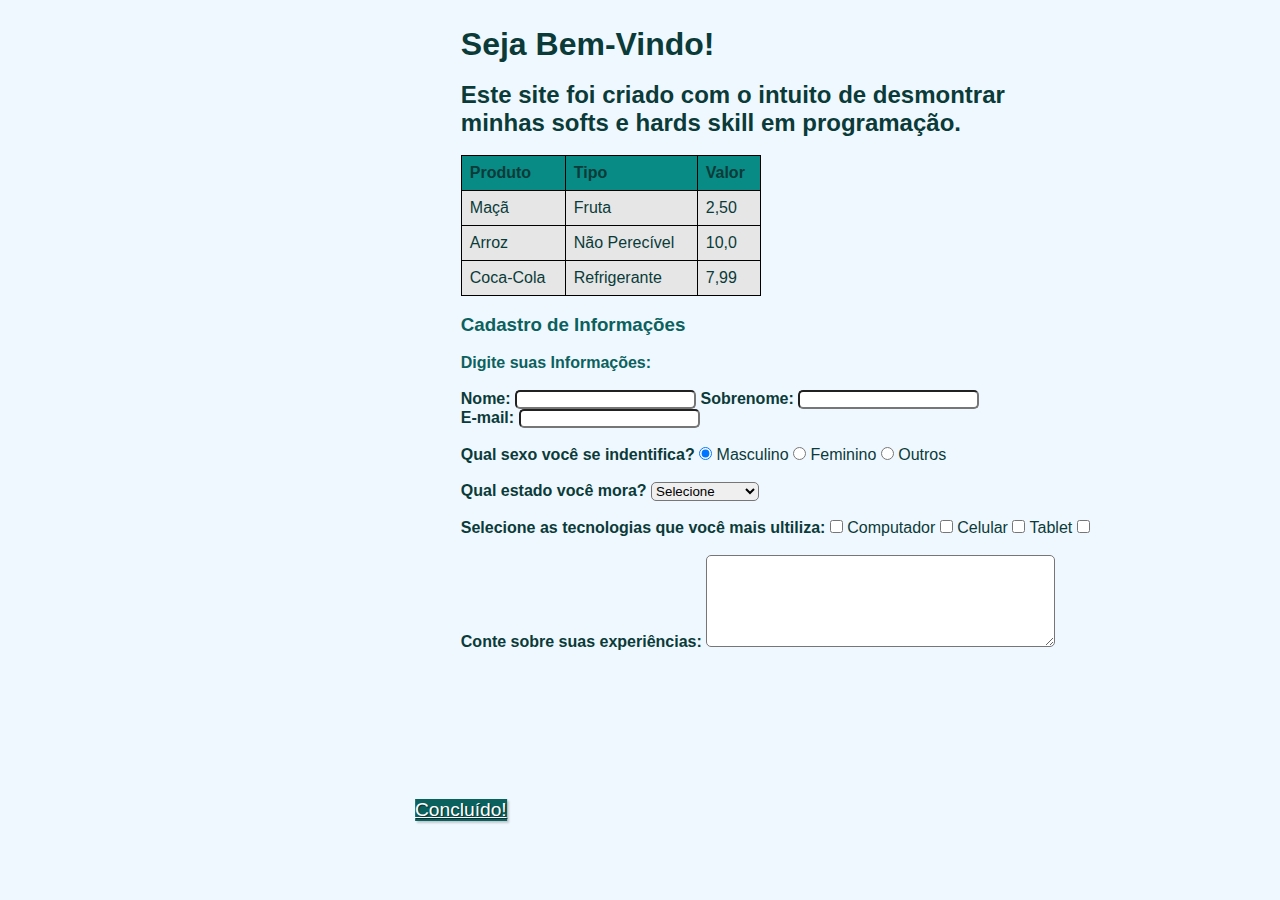
==== index.html @ 1040ad70 "feat: Site de Testes" ====
<!DOCTYPE html>
<html lang="en">
<head>
    <meta charset="UTF-8">
    <meta name="viewport" content="width=device-width, initial-scale=1.0">
    <link rel="stylesheet" type="text/css" href="Estilo.css" media="screen">
    <title>Site de Desenvolvimento</title>
    <style>
        body{
            font-family: Arial, Helvetica, sans-serif;

        }
        table{
            width: 300px;
            border-collapse: collapse;
        }
        tr.linha{
            background-color: #088A85;
        }
        td{
            border: 1px solid black;
            padding: 8px;
        }
        td.coluna{
         background-color: #E6E6E6;
        }

    </style>
</head>
<body>
    <script src="App.js"></script>
    <h1>Seja Bem-Vindo!</h1> 
    <br>
    <h2>Este site foi criado com o intuito de desmontrar
        <p> minhas softs e hards skill em programação.</p></h2>
        <br>
    <table>
        <tr class="linha">
        <td><strong>Produto</strong></td>
        <td><strong>Tipo</strong></td>
        <td><strong>Valor</strong></td>
        </tr>
        <tr>
            <td class="coluna">Maçã</td>
            <td class="coluna">Fruta</td>
            <td class="coluna">2,50</td>
        </tr>
        <tr>
            <td class="coluna">Arroz</td>
            <td class="coluna">Não Perecível</td>
            <td class="coluna">10,0</tr>
        </tr>
        <tr>
            <td class="coluna">Coca-Cola</td>
            <td class="coluna">Refrigerante</td>
            <td class="coluna">7,99</td>
        </tr>
    </table>
    <br>
    <div>
        <h3 id="titulo">Cadastro de Informações</h3>
        <br>
        <p id="subtitulo"><strong>Digite suas Informações:</strong></p>
        <br>
    </div>
    <form>
        <fieldset class="grupo">
            <div>
                <label for="nome"><strong>Nome:</strong></label>
                <input type="text" name="nome" id="nome" required>
                <label for="sobrenome"><strong>Sobrenome:</strong></label>
                    <input type="text" name="sobrenome" id="sobrenome" required>
            </div>
        </fieldset>
        <div class-="campo">
            <label for="email"><strong>E-mail:</strong></label>
            <input type="email" nome="email" id="email" required>
        </div>
        <br>
        <div>
            <label><strong>Qual sexo você se indentifica?</strong></label>
            <input type="radio" name="sexo" value="masculino" checked> Masculino
            <label>
                <input type="radio" name="sexo" value="feminino"> Feminino
            </label>
            <label>
                <input type="radio" name="sexo" value="outros"> Outros
            </label>
        </div>
        <br>
        <div class-="campo">
            <label for="estado"><strong>Qual estado você mora?</strong></label>
            <select id="estado">
                <option selected disabled value="">Selecione</option>
                <option>São Paulo</option>
                <option>Rio de Janeiro</option>
                <option>Minas Gerais</option>
                <option>Mato Grosso</option>
                <option>Curitiba</option>
            </select>
        </div>
        <br>
        <fieldset class="grupo">
            <div id="check">
                <label><strong>Selecione as tecnologias que você mais ultiliza:</strong></label>
                <input type="checkbox" name="tecnologia1" id="tecnologia1" value="Computador">
                <label for="tecnologia1">Computador</label>
                <input type="checkbox" name="tecnologia2" id="tecnologia2" value="Celular">
                <label for="tecnologia2">Celular</label>
                <input type="checkbox" name="tecnologia3" id="tecnologia3" value="Tablet">
                <label for="tecnologia3">Tablet</label>
                <input type="checkbox" name="tecnologia4" id="tecnologia4" value="">
            </div>
        </fieldset>
        <div>
            <br>
            <label><strong>Conte sobre suas experiências:</strong></label>
            <textarea name="texto" id="texto" cols="30" rows="6" style="width: 26em;"></textarea>
        </div>

        <a href="segundo.html" class="btn" id="btn">Concluído!</a>

    </form>
</body>
</html>
---- Estilo.css ----
*{
    margin:0;
    padding: 0;
}

#titulo{
    font-family: sans-serif;
    color:#0B615E;
    margin left: 10%;
}

#subtitulo{
    font-family: sans-serif;
    color:#0B615E;
    margin left: 10%;
}

fieldset{
    border:0;

}

body{
    background-color:#F0F8FF;
    font-family: sans-serif;
    font-size: 1em;
    color:#0B3B39;
    margin-left: 36%;
    margin-top: 2%;
    justify-content: center;
}

input,select,textarea,button{
  border-radius: 5px;
}

.campo{
    margin-bottom: 1em;
}

.campo label{
    margin-bottom: 0.2em;
    color:#0B615E;
    display: block;
}
fieldset.grupo .campo{
    float: left;
    margin-right: 1em;
}
.campo input[type="text"], .campo input[type="email"], .campo select , .campo textarea{
    padding: 2em;
    border: 1px solid#0B615E;
    box-shadow: 2px 2px 2px rgb(0,0,0,0.2);
    display: block;
}
.campo select option{
    padding-right: 1em;
}

.campo input:focus, .campo select:focus, .campo textarea:focus{
    background-color:#F0F8FF;
} 
.btn{
    font-size: 1.2em;
    background-color:#0B615E;
    border: 0;
    margin-bottom: 1em;
    color:#FFFFFF;
    padding: 0.2em,0.6em;
    box-shadow: 2px 2px 2px rgb(0,0,0,0.2);
    text-shadow: 1px 1px 1px rgb(0,0,0,0.5);
    position: absolute;
    top:90%;
    left: 50$;
    margin-right: -50%;
    transform: translate(-50%,-50%);

}

.btn:hover{
    background-color: #FFFFFF;
    box-shadow: inset 2px 2px 2px rgb(0,0,0,0.2);
    text-shadow: none;
}

.check{
    display: inline-block;
}
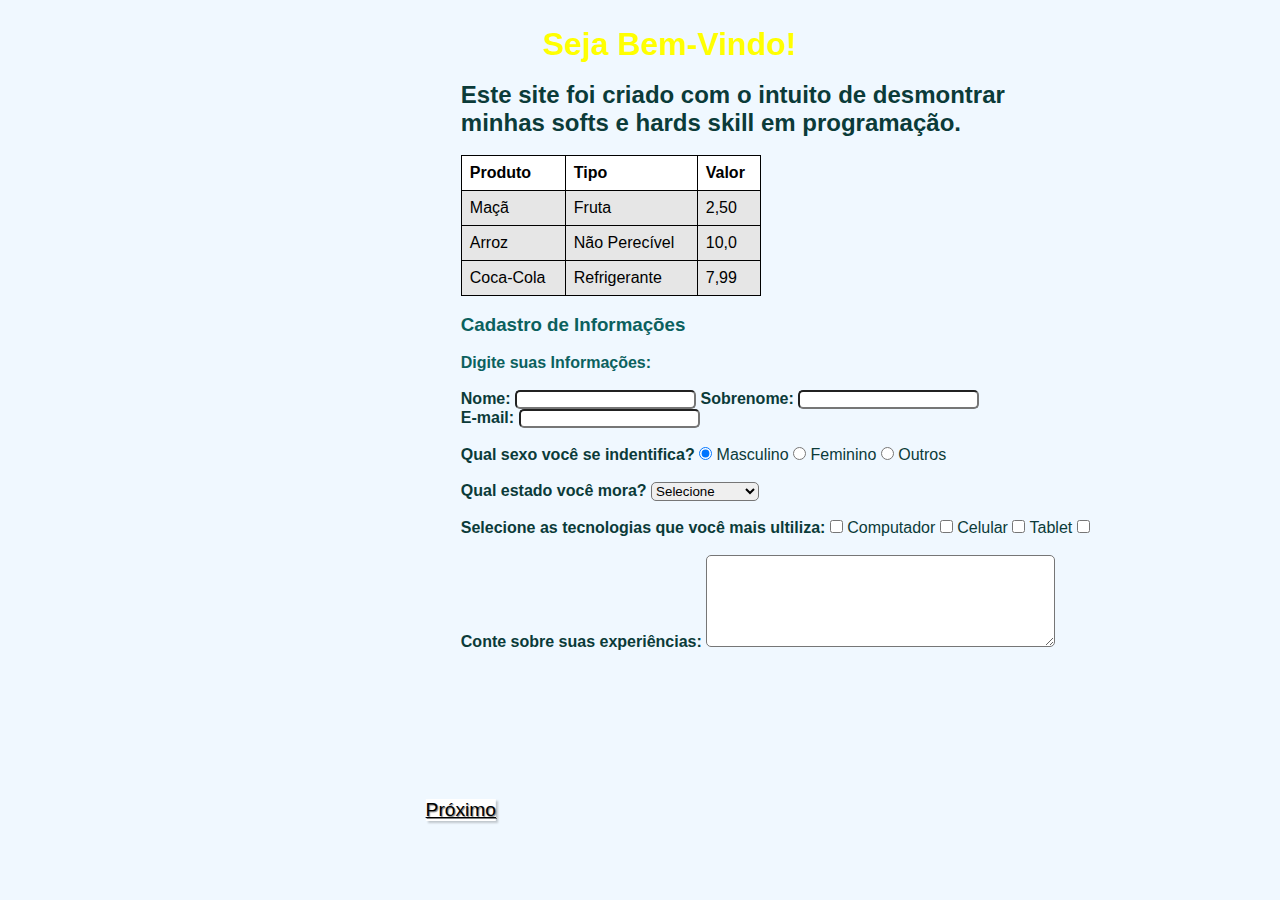
==== commit 73b48483: "feat: Alterações" ====
--- a/index.html
+++ b/index.html
@@ -15,14 +15,17 @@
             border-collapse: collapse;
         }
         tr.linha{
-            background-color: #088A85;
+            background-color: white;
+            color:black;
         }
         td{
             border: 1px solid black;
             padding: 8px;
+            color:black;
         }
         td.coluna{
          background-color: #E6E6E6;
+         color:black;
         }
 
     </style>
@@ -118,7 +121,7 @@
             <textarea name="texto" id="texto" cols="30" rows="6" style="width: 26em;"></textarea>
         </div>
 
-        <a href="segundo.html" class="btn" id="btn">Concluído!</a>
+        <a href="segundo.html" class="btn" id="btn">Próximo</a>
 
     </form>
 </body>
--- a/Estilo.css
+++ b/Estilo.css
@@ -49,7 +49,7 @@
 }
 .campo input[type="text"], .campo input[type="email"], .campo select , .campo textarea{
     padding: 2em;
-    border: 1px solid#0B615E;
+    border: 1px white;
     box-shadow: 2px 2px 2px rgb(0,0,0,0.2);
     display: block;
 }
@@ -62,10 +62,10 @@
 } 
 .btn{
     font-size: 1.2em;
-    background-color:#0B615E;
+    background-color:white;
     border: 0;
     margin-bottom: 1em;
-    color:#FFFFFF;
+    color:black;
     padding: 0.2em,0.6em;
     box-shadow: 2px 2px 2px rgb(0,0,0,0.2);
     text-shadow: 1px 1px 1px rgb(0,0,0,0.5);
@@ -86,3 +86,8 @@
 .check{
     display: inline-block;
 }
+
+h1{
+    color:yellow;
+    margin-left: 10%;
+}